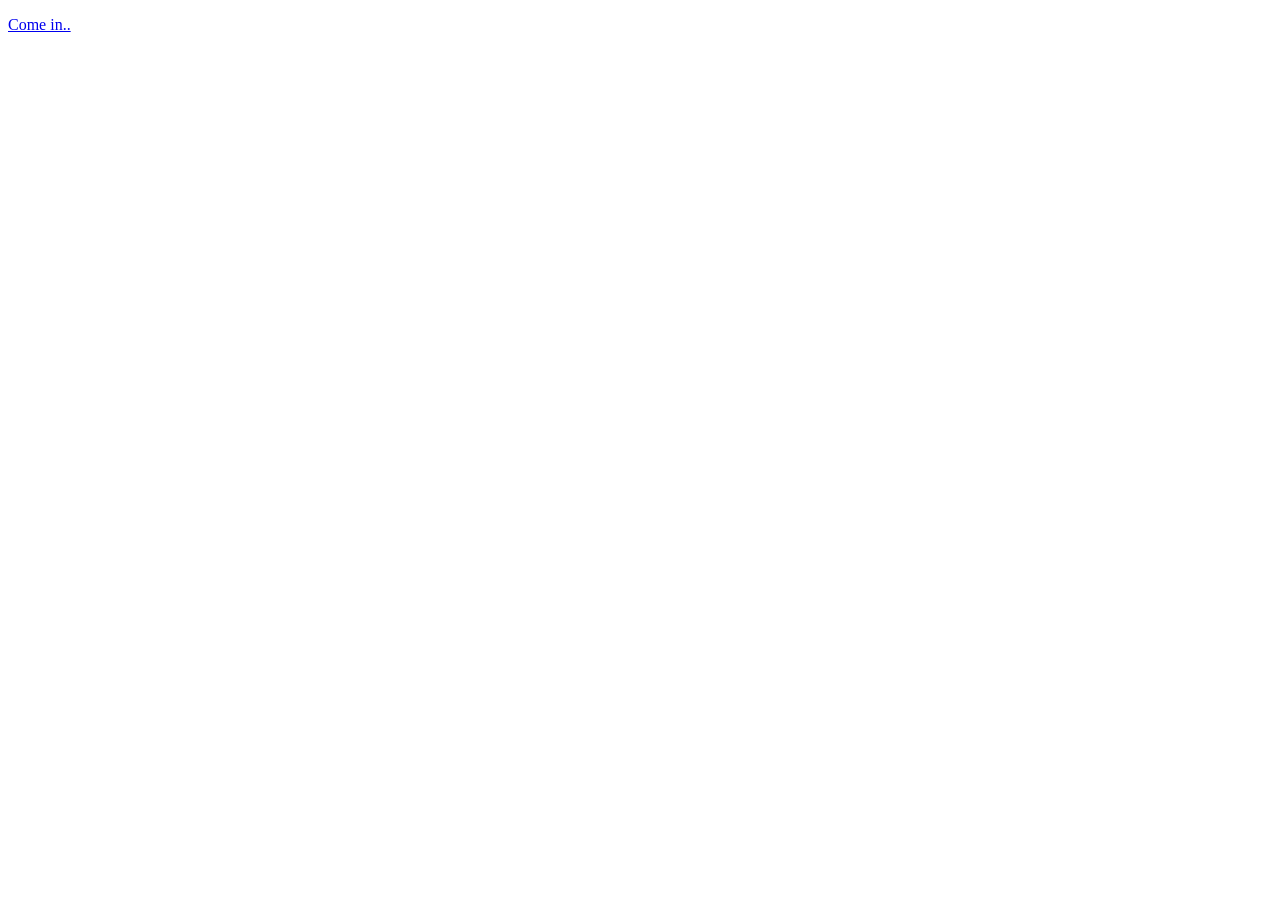
==== ass7/index.html @ a11e508b "ass7" ====
<!DOCTYPE html>
<html lang ="en">
  <head>
    <meta charset="utf-8">
    <title>Lesson 7</title>

    <meta name="viewport" content="width=device-width,initial-scale=1,maximum-scale=1,user-scalable=no" />


    <link rel="stylesheet" type="text/css" href="theme.css" />



  </head>
  
  <body>
		<p> <a href ="/"> Come in..</a></p>	
  </body>
</html>
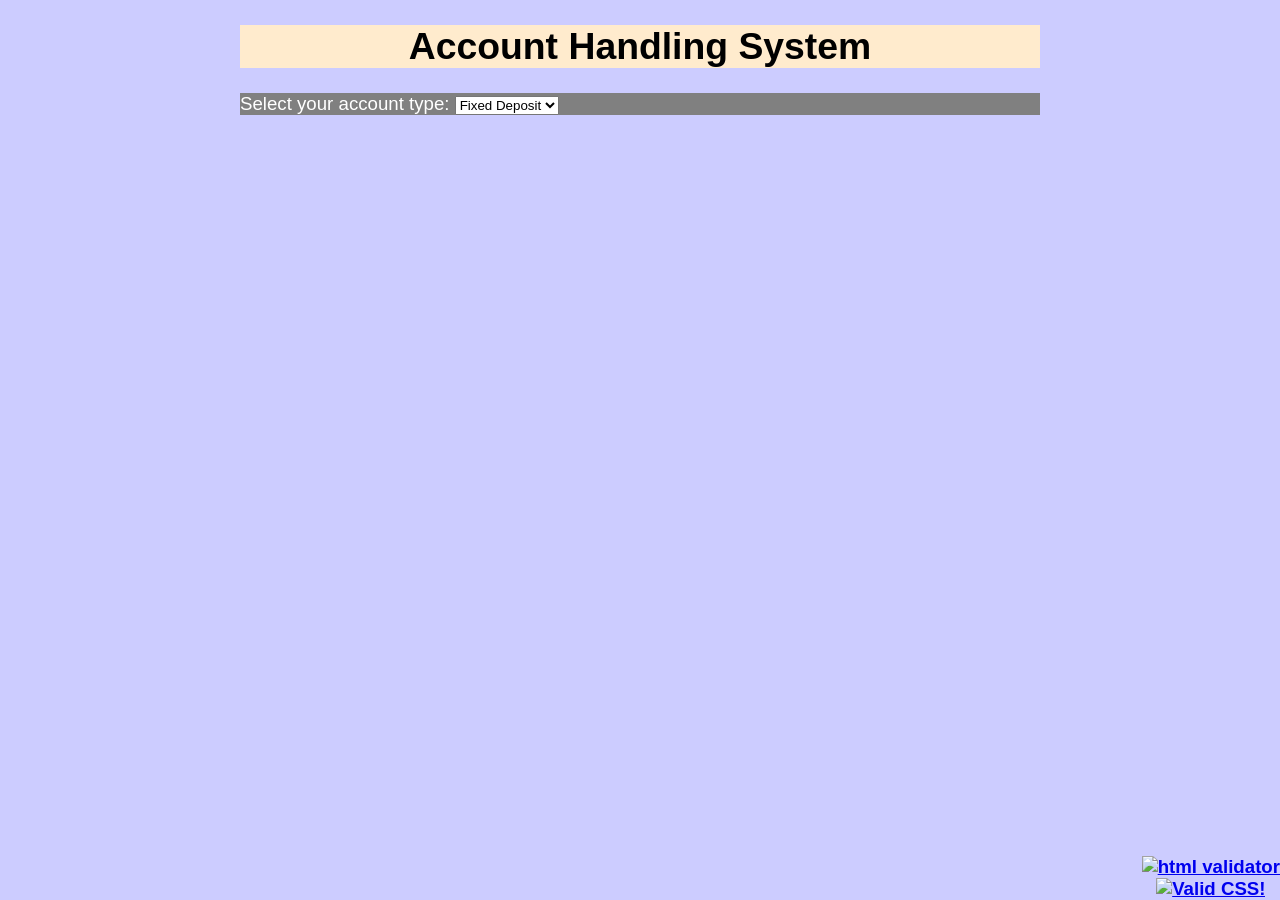
==== commit 224d0e4e: "ft-add7, ch-clean6" ====
--- a/ass7/index.html
+++ b/ass7/index.html
@@ -1,19 +1,55 @@
+
 <!DOCTYPE html>
-<html lang ="en">
-  <head>
-    <meta charset="utf-8">
-    <title>Lesson 7</title>
+<html lang="en-US">
+<head>
+    <meta http-equiv="content-type" content="text/html; charset=UTF-8">
+    <title>Accounts</title>
+    <meta name="viewport" content="width=device-width, initial-scale=1.0">
+    <link href="account.css" type="text/css" rel="stylesheet">
+    <script src="account.js" type ="text/javaScript" ></script>
+</head>
 
-    <meta name="viewport" content="width=device-width,initial-scale=1,maximum-scale=1,user-scalable=no" />
+<body>
+    <header>
+        <h1>Account Handling System</h1>
+    </header>
+    <div class ="container">
+        <div class ="container2">
 
+            
+            <label for ="accountType">Select your account type: </label>
+            <select id="accountType" name="accountType">
+                
+                <option> Savings</option>
+                <option> Checking</option>
+                <option> Current</option>
+                <option selected> Fixed Deposit</option>
 
-    <link rel="stylesheet" type="text/css" href="theme.css" />
+            </select>
+        </div>
+
+        <div id="validate">
+            <a href="https://validator.w3.org/check/referer">
+                <img src="http://mumstudents.org/cs472/2014-09/images/w3c-html.png"
+                     alt="html validator"/>
+            </a><br /> 
+            <a href="https://jigsaw.w3.org/css-validator/check/referer">
+                <img style="border:0;width:88px;height:31px"
+                     src="https://jigsaw.w3.org/css-validator/images/vcss-blue"
+                     alt="Valid CSS!" />
+            </a>
+        </div>
+
+    </div>
 
 
 
-  </head>
-  
-  <body>
-		<p> <a href ="/"> Come in..</a></p>	
-  </body>
+   
+
+
+
+
+
+
+</body>
 </html>
--- a/ass7/account.css
+++ b/ass7/account.css
@@ -0,0 +1,33 @@
+body{
+    font-weight: bold;
+    text-align: center;
+    margin-left: auto;
+    margin-right:auto;
+    background-color:#CCCCFF;
+    font-family: sans-serif;
+    font-size: 14pt;
+}
+header{
+    color: black;
+    background-color: blanchedalmond;
+    width: 800px;
+    margin: auto;
+}
+
+.container{
+    width: 800px;
+    margin: auto;
+    background-color:grey;
+}
+
+.container2{
+    font-weight: normal;
+    color: white;
+    text-align: justify;
+}
+
+#validate{
+    position: fixed;
+    right: 0px;
+    bottom: 0px;
+}
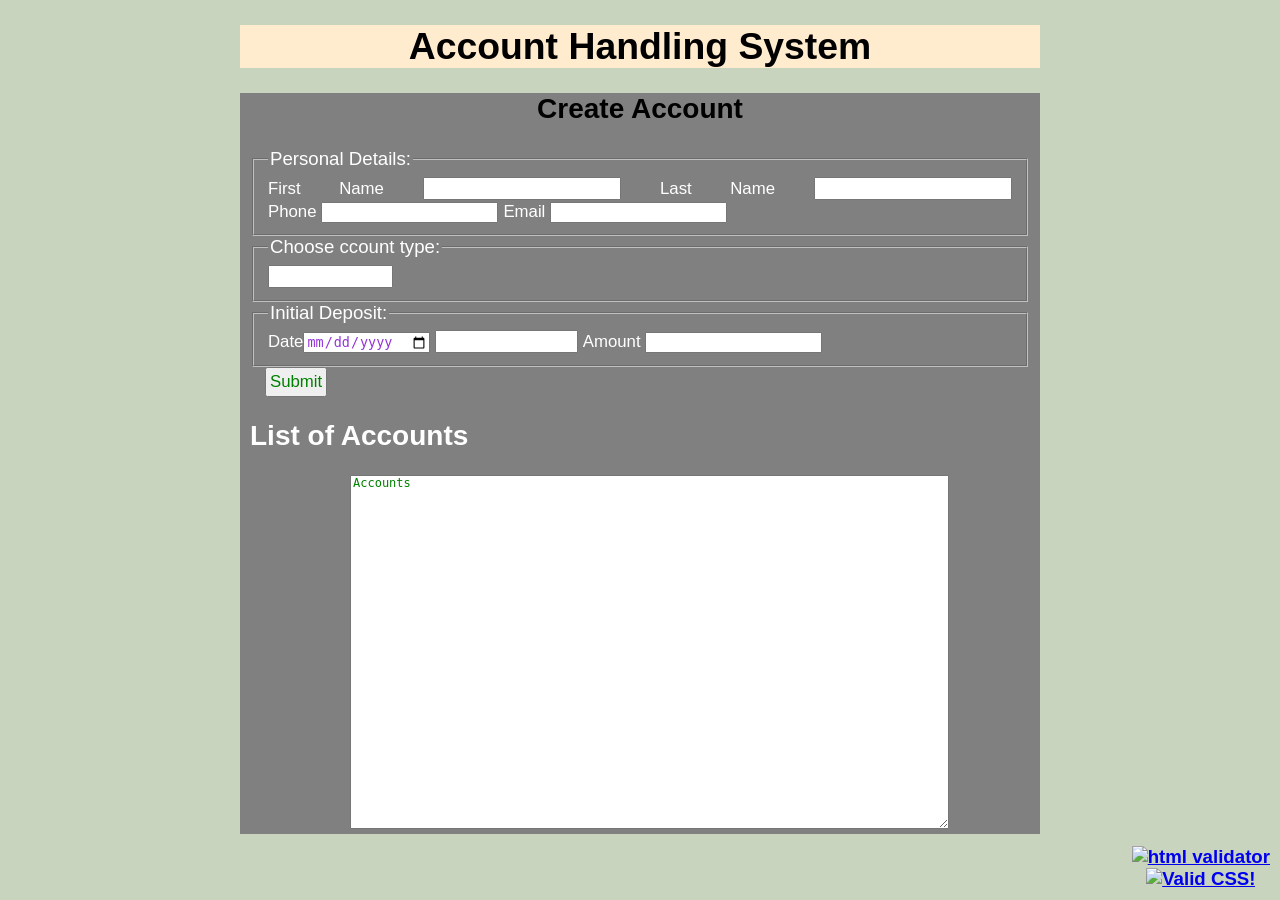
==== commit 4c35ec1f: "ch-finalize-module" ====
--- a/ass7/index.html
+++ b/ass7/index.html
@@ -6,7 +6,8 @@
     <title>Accounts</title>
     <meta name="viewport" content="width=device-width, initial-scale=1.0">
     <link href="account.css" type="text/css" rel="stylesheet">
-    <script src="account.js" type ="text/javaScript" ></script>
+    <script defer src="account.js" ></script> 
+    <!--get more clarity of use of window.onload vs defer // both seem to solve da problem-->
 </head>
 
 <body>
@@ -14,18 +15,54 @@
         <h1>Account Handling System</h1>
     </header>
     <div class ="container">
+        <h2>Create Account</h2>
         <div class ="container2">
+            
+            <fieldset class="pdetails">
+                <legend> Personal Details:</legend>
+                <label for="fName"> First Name</label>
+                <input type="text" name="fName" id ="fName" />
+                <label for="lName"> Last Name</label>
+                <input type="text" name="lName" id ="lName" />
+                <label>Phone <input type="tel" name="mobile" id ="tel"/></label>
+                <label> Email
+                <input type="email" name="mail" id ="mail" /> </label>
+            </fieldset>
+            <fieldset class="accType">
+                <legend>Choose ccount type: </legend>
+                <select id="accType" name="accType" >
+                    
+                    <option value="savings"> Savings</option>
+                    <option value="checking"> Checking</option>
+                    <option value="current"> Current</option>
+                    <option value="fixed" selected> Fixed Deposit</option>
+    
+                </select>
+
+            </fieldset>
+
+            <fieldset class ="Deposit">
+                <legend>Initial Deposit:</legend>
+                <label>Date<input type ="date" id="date" /> </label>
+                <!-- <label>Currency <input type ="text" id="currency" /> </label> -->
+                <select id="currency" name="currency" >
+                    
+                    <option value="USD" selected> US Dollar</option>
+                    <option value="UGX"> Uganda Shilling</option>
+                    <option value="Rs."> Indian Rupees</option>
+                    <option value="CAD" > Canadian Dollar</option>
+    
+                </select>
+                <label>Amount <input type ="text" id="amount" pattern="[\d]{1,}" title="kindly enter valid amount"/> </label>
+                
+            </fieldset>
+
+            <button id="btn">Submit</button>
+            <h2>List of Accounts</h2>
+            <textarea cols=80 rows=25 id ="text-area">Accounts</textarea>
 
             
-            <label for ="accountType">Select your account type: </label>
-            <select id="accountType" name="accountType">
-                
-                <option> Savings</option>
-                <option> Checking</option>
-                <option> Current</option>
-                <option selected> Fixed Deposit</option>
 
-            </select>
         </div>
 
         <div id="validate">
--- a/ass7/account.css
+++ b/ass7/account.css
@@ -3,7 +3,7 @@
     text-align: center;
     margin-left: auto;
     margin-right:auto;
-    background-color:#CCCCFF;
+    background-color:rgb(201, 212, 191);
     font-family: sans-serif;
     font-size: 14pt;
 }
@@ -31,3 +31,33 @@
     right: 0px;
     bottom: 0px;
 }
+#btn{
+    display: block;
+    width: fit-content;
+    font-size: 0.9em;
+    margin-left: 15px;
+    padding: 3px;
+    color: green;
+}
+div{
+    margin: 10px;
+    outline: none;
+}
+textarea{
+    font-family: monospace;
+    font-size: 12px;
+    margin-left: 100px;
+    padding-top:0px;
+    margin-top:0px;
+    color: green;
+}
+select, label{
+    font-size: 0.9em;
+    color: white;
+    white-space: nowrap; 
+}
+input[type="text"], input[type="date"]{
+    color: rgb(147, 52, 214);
+    font-size: 0.8em;
+}
+
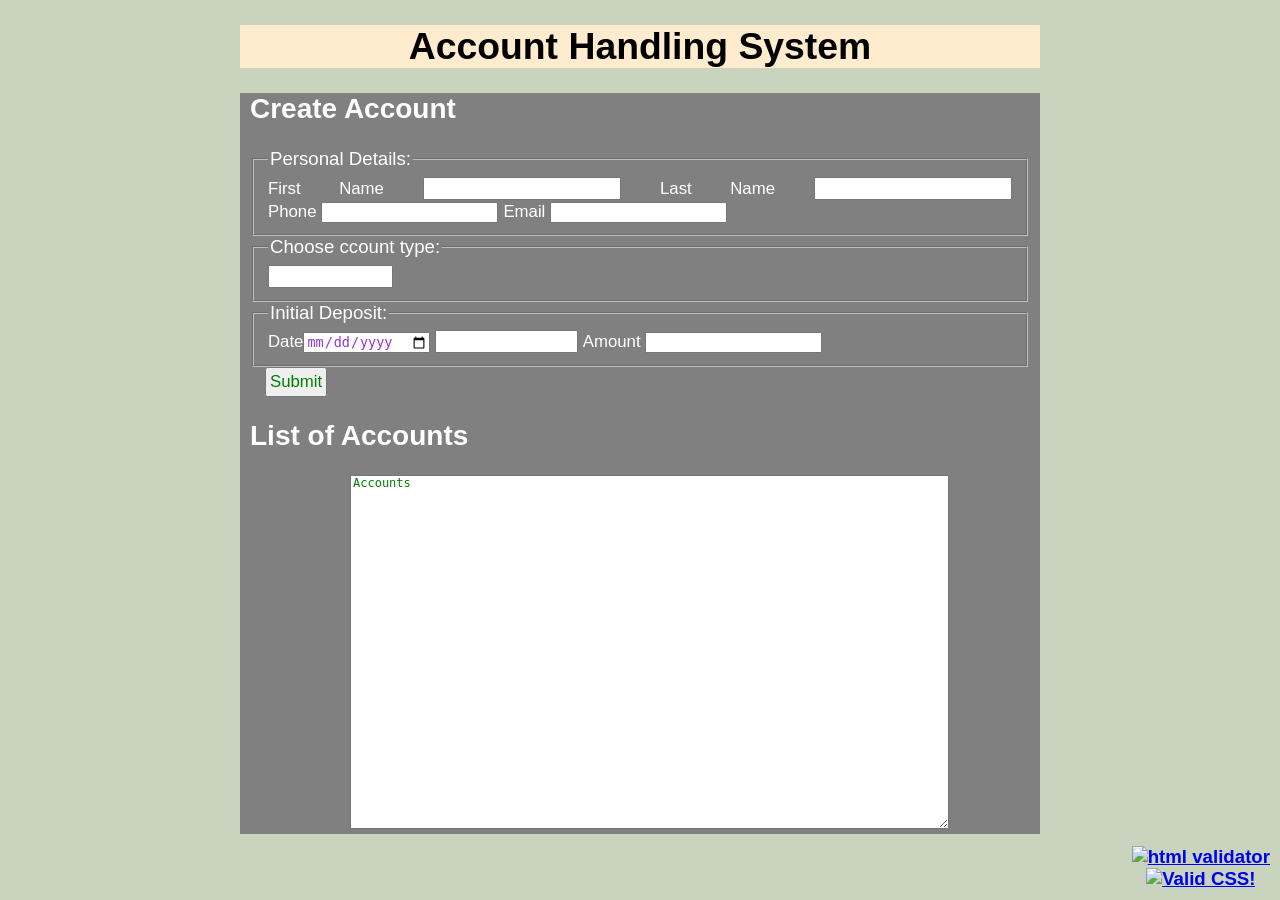
==== commit ed2def7f: "ch-clear" ====
--- a/ass7/index.html
+++ b/ass7/index.html
@@ -15,8 +15,9 @@
         <h1>Account Handling System</h1>
     </header>
     <div class ="container">
-        <h2>Create Account</h2>
+        
         <div class ="container2">
+            <h2>Create Account</h2>
             
             <fieldset class="pdetails">
                 <legend> Personal Details:</legend>
--- a/ass7/account.css
+++ b/ass7/account.css
@@ -6,6 +6,8 @@
     background-color:rgb(201, 212, 191);
     font-family: sans-serif;
     font-size: 14pt;
+    justify-content: center;
+    align-items: center;
 }
 header{
     color: black;
@@ -18,6 +20,8 @@
     width: 800px;
     margin: auto;
     background-color:grey;
+    justify-content: center;
+    align-items: center;
 }
 
 .container2{
